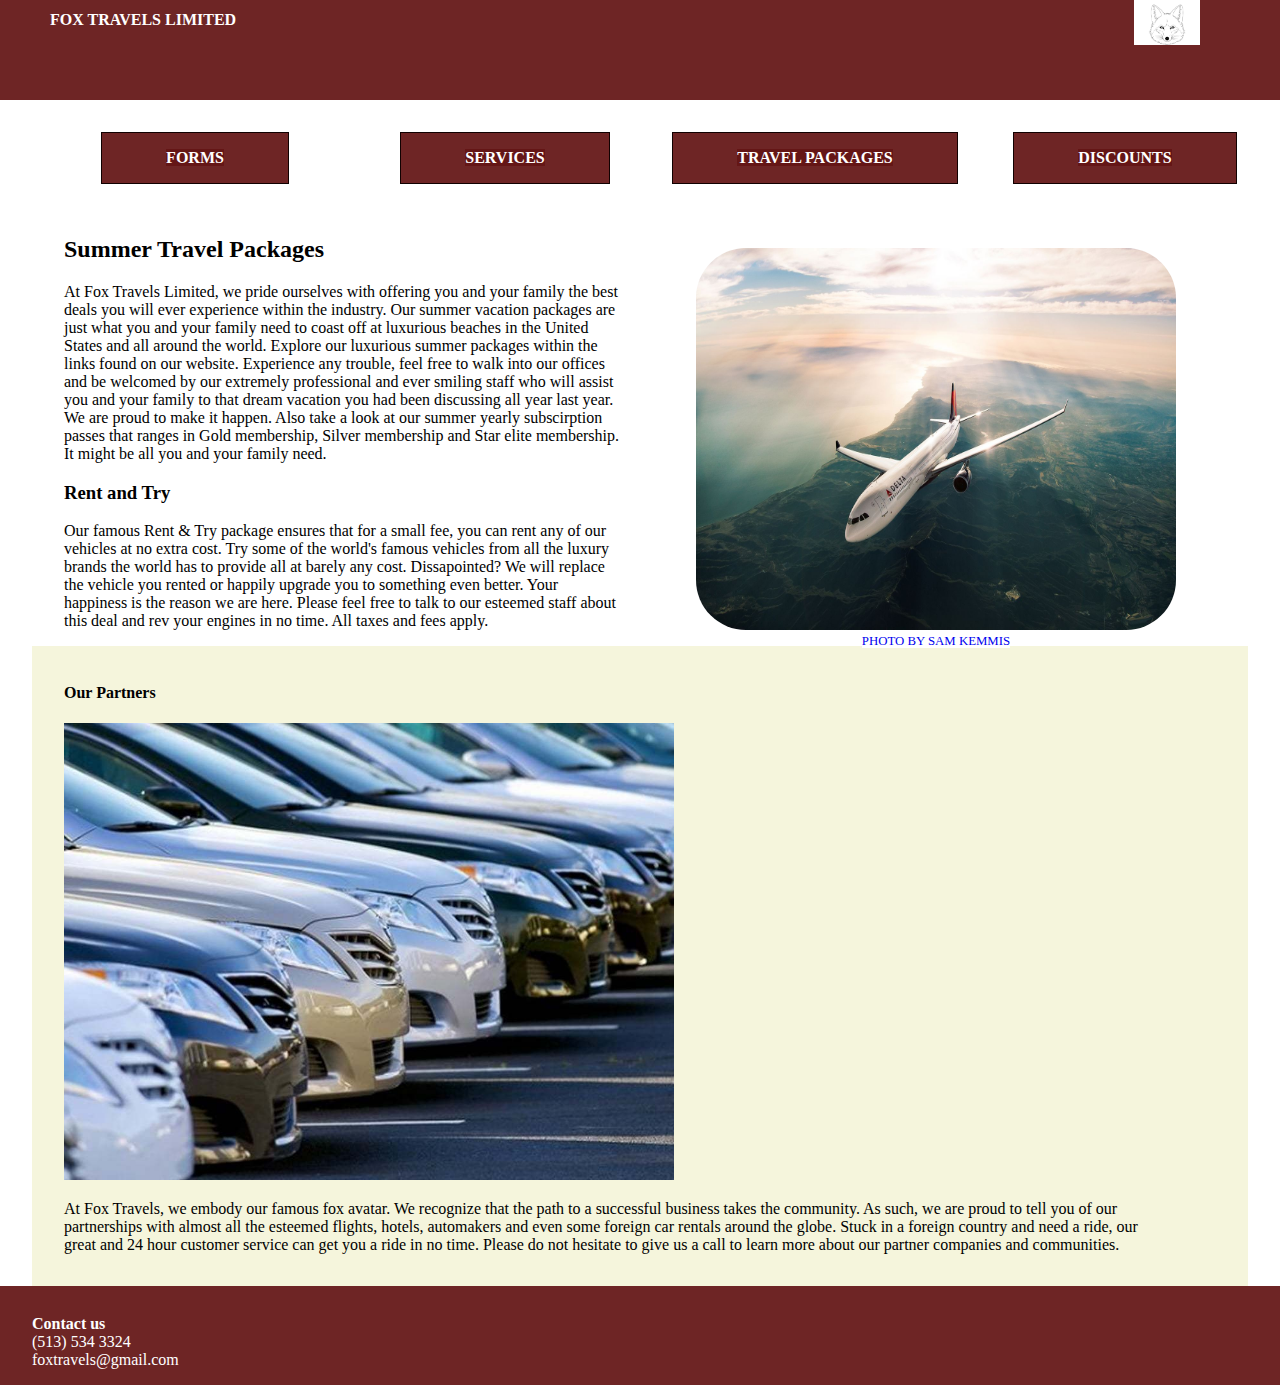
==== index.html @ dcfa3afa "Added touches to the forms page" ====
<!DOCTYPE html>
<html lang="en">
  <!-- this is the <head> section; not to be confused with the <header> section -->
  <head>
    <meta charset="utf-8">
    <meta name="description" content="my test site for web2023">
    <meta name="viewport" content="width=device-width, initial-scale=1.0">
    <link rel="stylesheet" href="styles/style.css">
    <title>Fox Travels Limited</title>
  </head>

  <!-- this is a comment; it's different than how to add CSS comments -->

  <!-- the <body> element comes immediately after the closing </head> -->

  <body>

    <!-- new section for <header>, which contains <h1>, <a>, and <img> elements -->
    <header>
       <h1 id="title">Fox Travels Limited</h1>
      <a href="index.html">
        <img src="images/fox_drawing.png" alt="The Fox Travels Limited logo">
      </a>
    </header>

    <!-- new section for <nav>, which contains <ul> and <li> elements -->
    <nav>
      <ul>
        <li><a href="Forms.html">Forms</a></li>
        <li><a href="Services.html">Services</a></li>
        <li><a href="Travelpackages">Travel packages</a></li>
        <li><a href="Discounts.html">Discounts</a></li>
      </ul>
    </nav>

    <!-- the <div> wraps around all elements below except for the <footer> element -->
    <div class="wrapper">

      <!-- this is the first of two <section> elements on this page -->
      <section id="primary">

        <!-- this is the first of two <article> elements on this page. Each
        <article> element is in its own <section>. In practice, this might be
        redundant; that is, you can either use an <article> or a <section>
        element and may not need both. -->
        <article id="main_article">

        <!-- it's good practice to include a <h2> for each <section> or <article> -->
        <h2>Summer Travel Packages</h2>

        <p>At Fox Travels Limited, we pride ourselves with offering you and your family
          the best deals you will ever experience within the industry. Our summer vacation
          packages are just what you and your family need to coast off at luxurious beaches
          in the United States and all around the world.  Explore our luxurious summer packages
          within the links found on our website. Experience any trouble, feel free to walk into our 
          offices and be welcomed by our extremely professional and ever smiling staff who will assist
          you and your family to that dream vacation you had been discussing all year last year. We are 
          proud to make it happen. Also take a look at our summer yearly subscirption passes that ranges
          in Gold membership, Silver membership and Star elite membership. It might be all you and your family 
          need.
        </p>

        <h3>Rent and Try</h3>
        <p>Our famous Rent & Try package ensures that for a small fee, you can rent any of our vehicles
          at no extra cost. Try some of the world's famous vehicles from all the luxury brands the world
          has to provide all at barely any cost. Dissapointed? We will replace the vehicle you rented or 
          happily upgrade you to something even better. Your happiness is the reason we are here. Please 
          feel free to talk to our esteemed staff about this deal and rev your engines in no time. All taxes
          and fees apply.
        </p>

        </article>

        <!-- be sure to use alt and title for images -->
        <figure id="main_fig">
           <img src="images/flights.jpg" 
          alt="Picture of an airplane."
          width="500" height="400"
          title="Picture of airplane.">
          <figcaption>
          <a href="https://www.nerdwallet.com/assets/blog/wp-content/uploads/2020/06/Download-1-1920x1152.jpeg"> Photo by Sam Kemmis</a>
          </figcaption>
        </figure>

      </section>

      <section id="secondary">

        <article id="sub_article">

        <h4>Our Partners</h4>

        <img srcset="images/cars_to_rent.jpg 252w"
         sizes="(max-width: 150px) 252px,
                 150px"
         src="images/cars_to_rent.jpg"
         alt="A picture of rental cars">

        <p>At Fox Travels, we embody our famous fox avatar. We recognize that the 
          path to a successful business takes the community. As such, we are proud to
          tell you of our partnerships with almost all the esteemed flights, hotels,
          automakers and even some foreign car rentals around the globe. Stuck in a foreign 
          country and need a ride, our great and 24 hour customer service can get you a ride in 
          no time. Please do not hesitate to give us a call to learn more about our partner companies
          and communities.
        </p>

        </article>

      </section>

    </div> <!-- wrapper -->

       
    <!-- the <footer> can contain more than an address, but this
    is a useful place to include it. -->
    <footer>

      
        <p><b>Contact us</b><br>
          (513) 534 3324<br>
          foxtravels@gmail.com<br></p>
      

    </footer>

   <!-- be sure to close the </body> and the </html> elements at the end -->
  </body>
</html>
---- styles/style.css ----
html {
    font-size: 100%;
    background-color: #fff;
    color: black
}

body {
    font-family: Times New Roman, Times, serif;
    margin: 0;
    padding: 0;
}

header {
    background-color: rgba(100, 21, 21, 0.932);
    color: #fff;
    font-size: .5rem;
    text-transform: uppercase;
    height: 100px;
    display: grid;
    grid-template-columns: repeat(auto-fit, minmax(240px, 1fr));
}

header h1 {
    height: 50px;
    justify-items: left;;
    margin-left: 50px;
}

header a {
    height: 90px;
    text-align: right;
}

header img {
    margin-right: 80px;
    height: 50%;
}

nav {
    padding: 1rem 0 1rem 0;
}

nav ul {
    display:grid;
    grid-template-columns: repeat(auto-fit, minmax(240px, 1fr));
    justify-items: center;
    list-style-type: none;
}

nav ul li {
    background-color: rgba(100, 21, 21, 0.932);
    color: black;
    border: 1px solid rgb(17, 1, 1);
    padding: 1rem 4rem 1rem 4rem;
    font-weight: bold;
}

nav ul li a {
    background-color: rgb(100, 21, 21, 0.932);
    color:#fff;
    text-transform: uppercase;
    font-weight: bold;
    text-decoration: none;
}

nav ul li a:hover {
    background-color: rgb(100, 21, 21, 0.932);
    color:crimson;
    font-weight: bold;
}

.wrapper {
    background-color: #fff;
    color: black;
    margin: 0 2rem 0 2rem;
}

#primary {
    display: grid;
    grid-template-columns:repeat(auto-fit, minmax(240px, 1fr));
    padding: 0 1rem 0 1rem;
}

#main_article {
    padding: 0 1rem 0 1rem;
}

figure {
    padding: 1rem 1rem 0 1rem;
}

figure img {
    width: 100%;
    height: 100%;
    border-radius: 50px;
}

figcaption {
    font-size: 0.8rem;
    text-align:center;
}

figcaption a {
    background-color: #fff;
    text-transform: uppercase;
    text-decoration: none;
}


#secondary {
    background-color: beige;
    color: black;
    padding: 1rem 5rem 1rem 2rem;
}

footer {
    display: flex;
    background-color: rgba(100, 21, 21, 0.932);
    color: #fff;
    padding: 0.8rem 0 0 2rem;
}
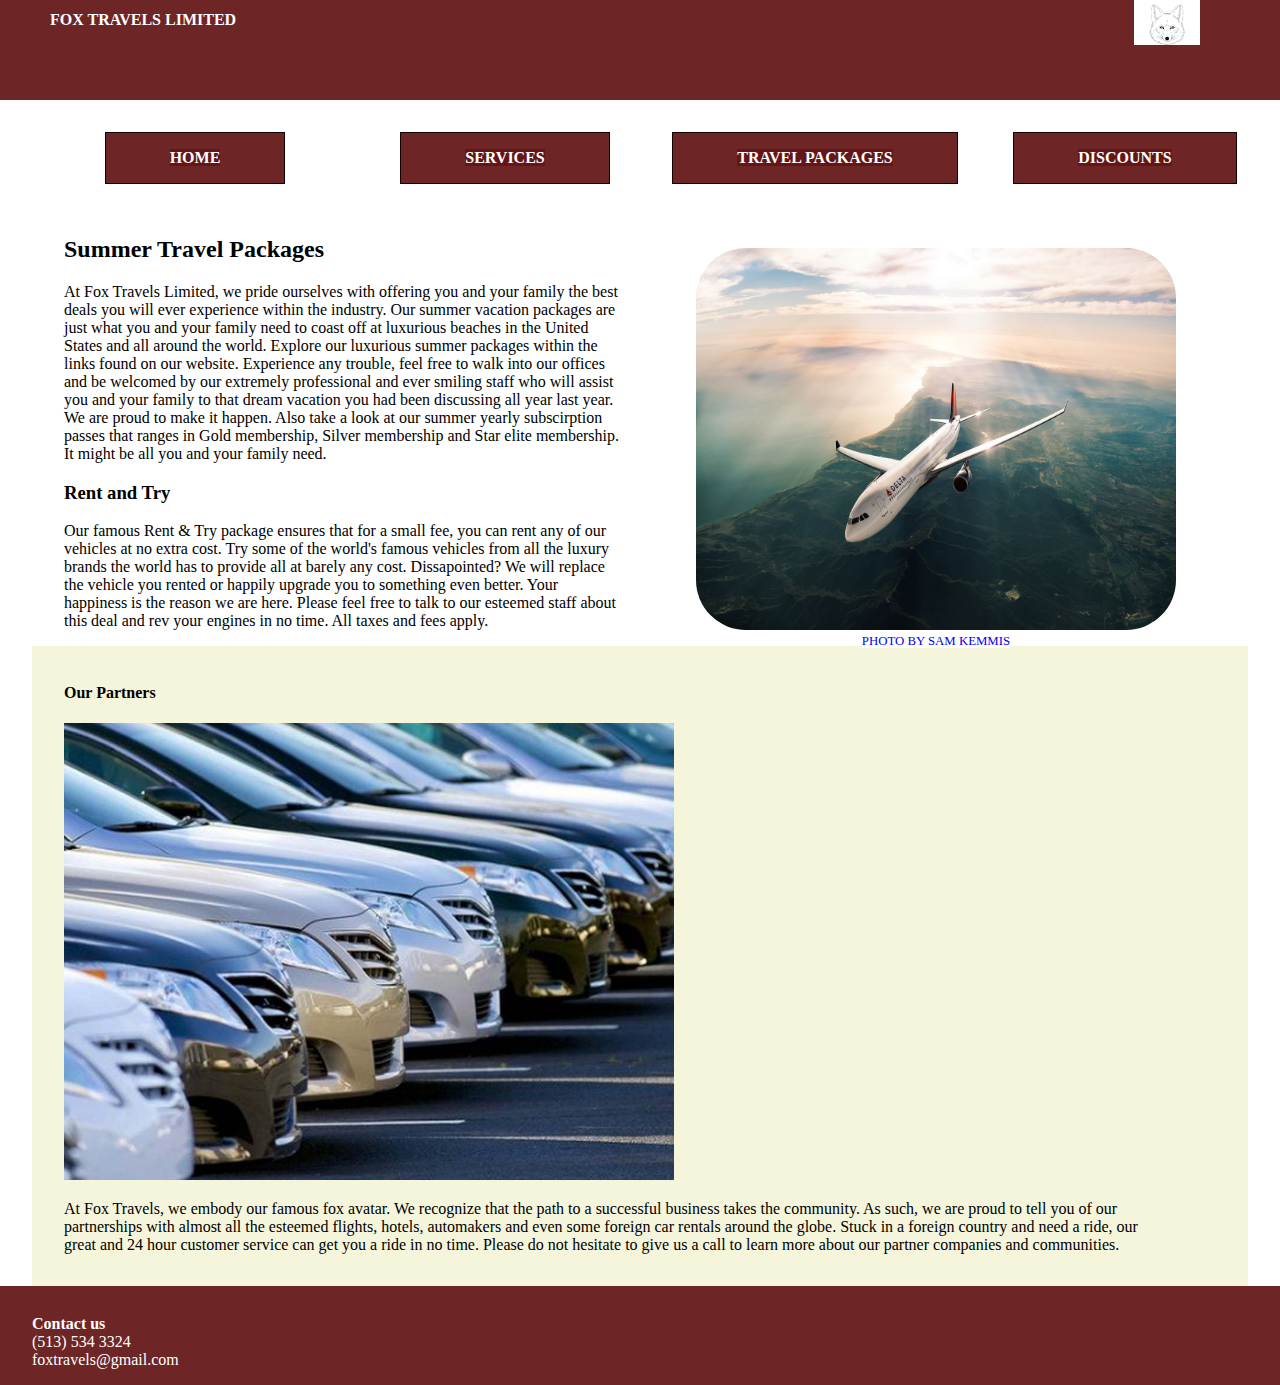
==== commit 7cc65a3b: "Added metadata to site" ====
--- a/index.html
+++ b/index.html
@@ -6,7 +6,24 @@
     <meta name="description" content="my test site for web2023">
     <meta name="viewport" content="width=device-width, initial-scale=1.0">
     <link rel="stylesheet" href="styles/style.css">
-    <title>Fox Travels Limited</title>
+    <title>Fox Travels</title>
+
+    <!---Added a JSON LD Script-->
+    <script type="application/ld+json">
+      {
+        "@context": "https://schema.org",
+        "@type": "LocalBusiness",
+        "name": "Fox Travels Limited",
+        "email": "foxtravels@gmail.com",
+        "paymentAccepted": "Credit card",
+        "brand": "Travel agency",
+        "areaServed": "Multiple",
+        "location": "International",
+        "logo": "images/fox_drawing.png",
+        "memberOf": "International Travel Agencies",
+        "url": "https://calmkwame.github.io/web2023/"
+      }
+      </script>
   </head>
 
   <!-- this is a comment; it's different than how to add CSS comments -->
@@ -26,7 +43,7 @@
     <!-- new section for <nav>, which contains <ul> and <li> elements -->
     <nav>
       <ul>
-        <li><a href="Forms.html">Forms</a></li>
+        <li><a href="index.html">Home</a></li>
         <li><a href="Services.html">Services</a></li>
         <li><a href="Travelpackages">Travel packages</a></li>
         <li><a href="Discounts.html">Discounts</a></li>
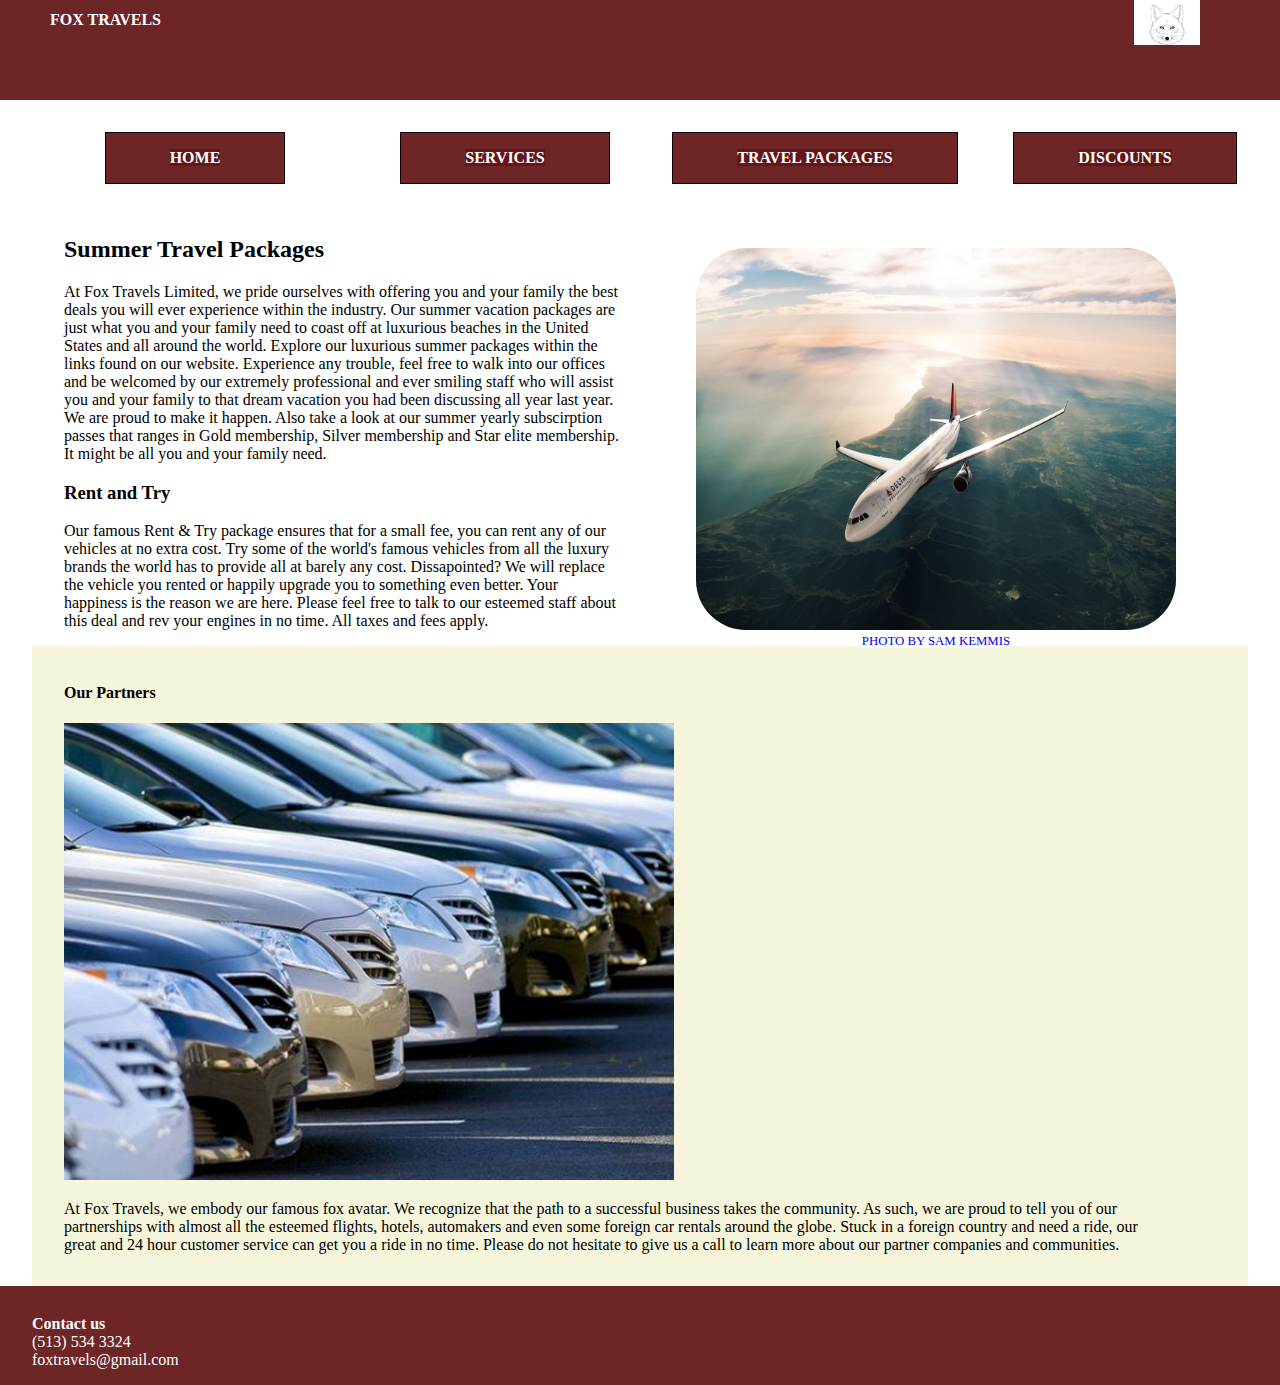
==== commit 99f9214e: "Added meta data to site" ====
--- a/index.html
+++ b/index.html
@@ -34,7 +34,7 @@
 
     <!-- new section for <header>, which contains <h1>, <a>, and <img> elements -->
     <header>
-       <h1 id="title">Fox Travels Limited</h1>
+       <h1 id="title">Fox Travels</h1>
       <a href="index.html">
         <img src="images/fox_drawing.png" alt="The Fox Travels Limited logo">
       </a>
